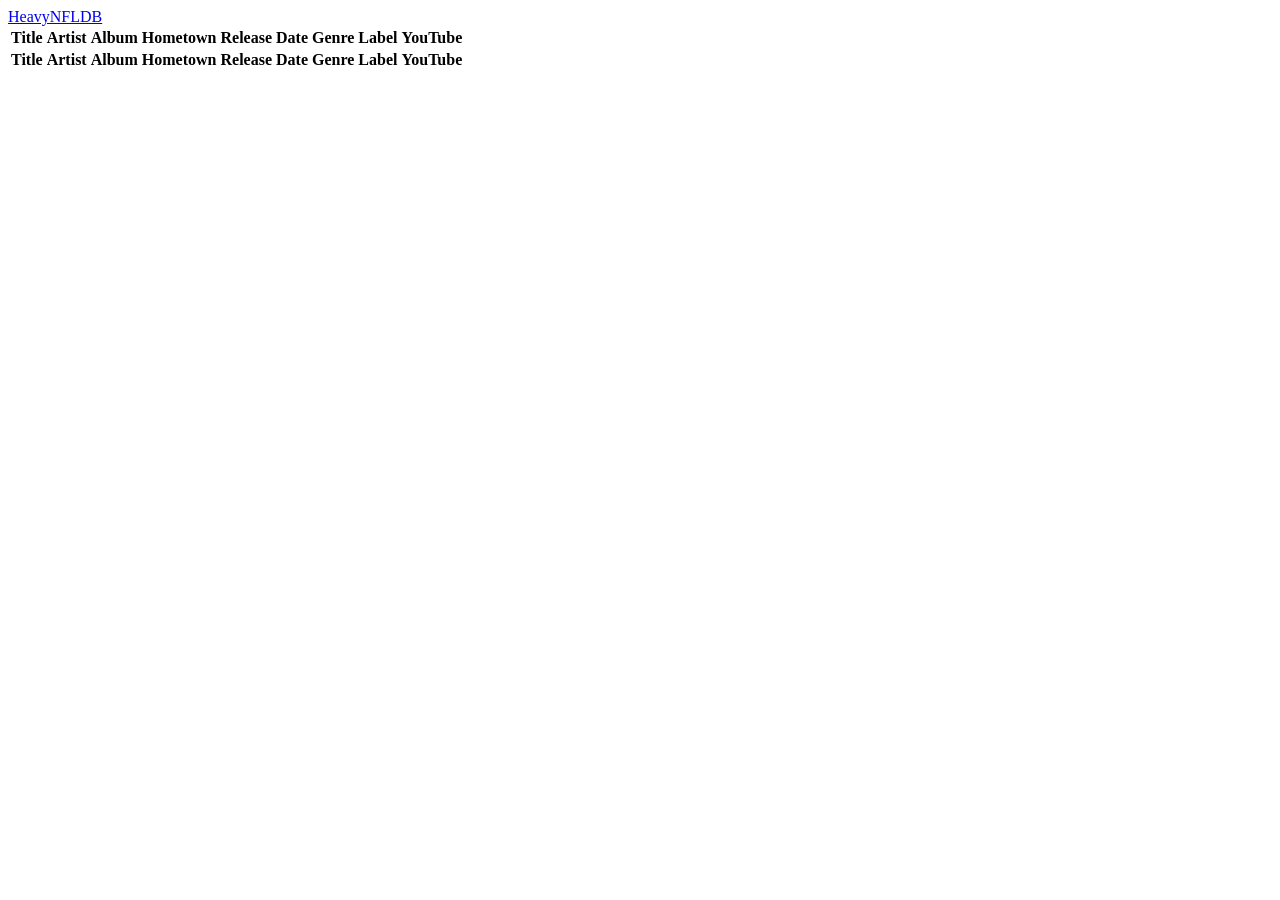
==== server/templates/index.html @ 44807bd1 "initial commit" ====
<!doctype html>
<html>
    <head>
        <title>HeavyNFLDB</title>

        <script src="https://code.jquery.com/jquery-3.7.1.min.js"></script>

        <link rel="stylesheet" type="text/css" href="//cdn.datatables.net/2.1.5/css/dataTables.dataTables.min.css">
        <script src="//cdn.datatables.net/2.1.5/js/dataTables.min.js"></script>

        <script src="/static/index.js"></script>
        <link rel="stylesheet" type="text/css" href="/static/main.css"/>
    </head>
    <body>
        <header class="header">
            <a href="/">HeavyNFLDB</a>
        </header>

        <table id="myTable" class="cell-border nowrap compact stripe">
            <thead>
                <tr>
                    <th>Title</th>
                    <th>Artist</th>
                    <th>Album</th>
                    <th>Hometown</th>
                    <th>Release Date</th>
                    <th>Genre</th>
                    <th>Label</th>
                    <th>YouTube</th>
                </tr>
            </thead>
            <tbody>
            </tbody>
            <tfoot>
                <tr>
                    <th>Title</th>
                    <th>Artist</th>
                    <th>Album</th>
                    <th>Hometown</th>
                    <th>Release Date</th>
                    <th>Genre</th>
                    <th>Label</th>
                    <th>YouTube</th>
                </tr>
            </tfoot>
        </table>
    </body>
</html>
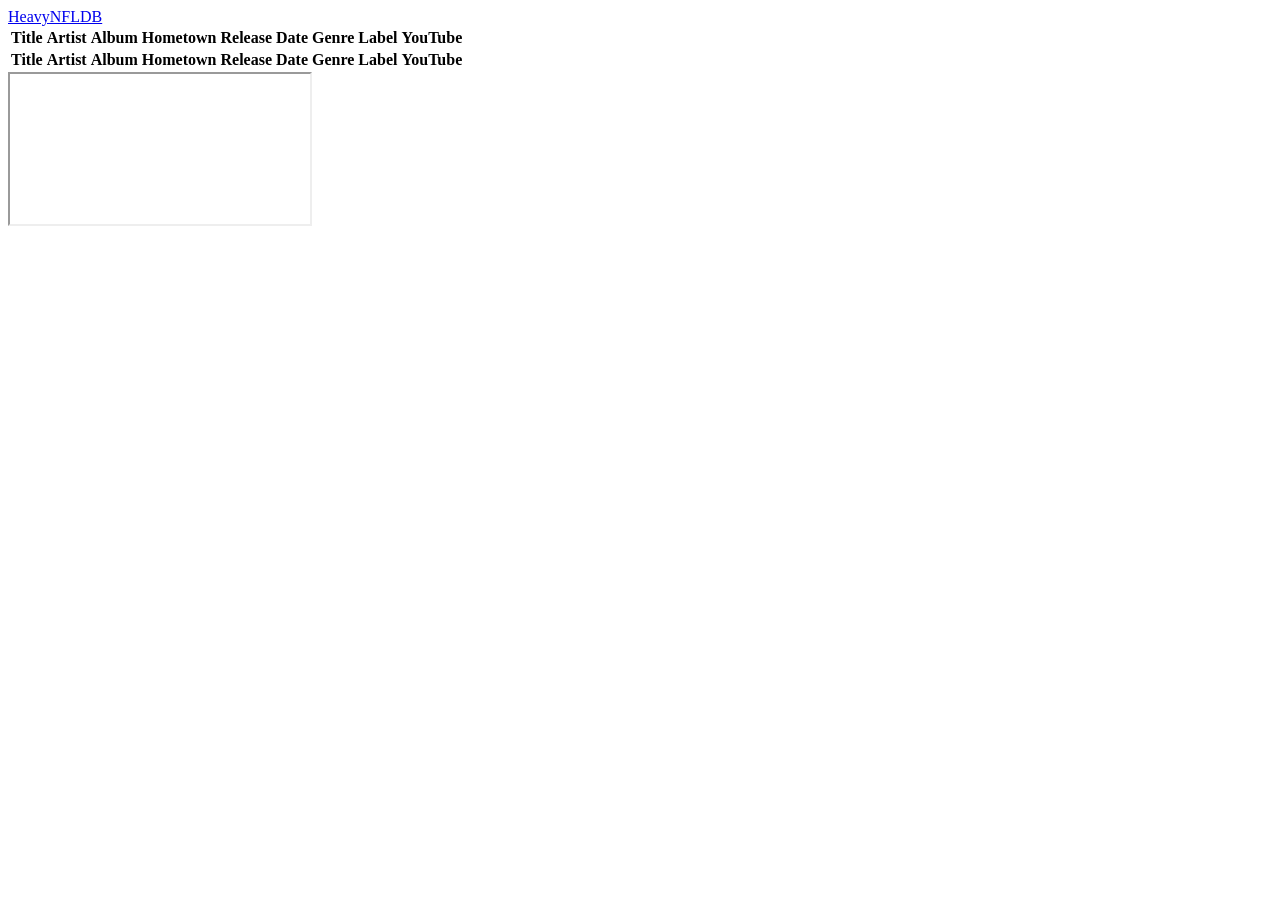
==== commit 0b206f9f: "embed yt links" ====
--- a/server/templates/index.html
+++ b/server/templates/index.html
@@ -44,5 +44,8 @@
                 </tr>
             </tfoot>
         </table>
+
+        <iframe id="yt-embed" class="yt-embed" src="">
+        </iframe>
     </body>
 </html>
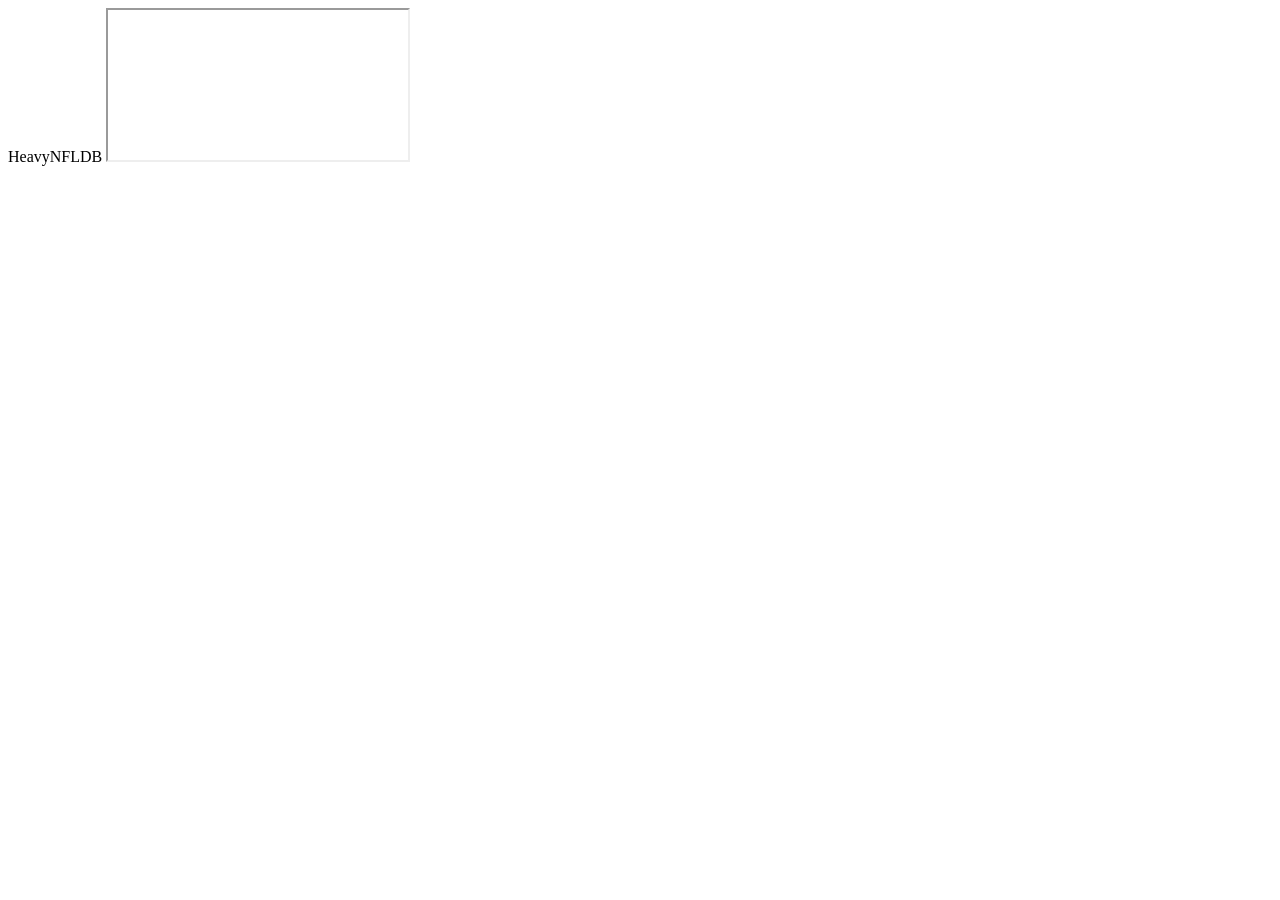
==== commit 95e1ef14: "Make app single-page with perpetual yt player" ====
--- a/server/templates/index.html
+++ b/server/templates/index.html
@@ -12,40 +12,17 @@
         <link rel="stylesheet" type="text/css" href="/static/main.css"/>
     </head>
     <body>
-        <header class="header">
+        <!-- <header class="header">
             <a href="/">HeavyNFLDB</a>
-        </header>
-
-        <table id="myTable" class="cell-border nowrap compact stripe">
-            <thead>
-                <tr>
-                    <th>Title</th>
-                    <th>Artist</th>
-                    <th>Album</th>
-                    <th>Hometown</th>
-                    <th>Release Date</th>
-                    <th>Genre</th>
-                    <th>Label</th>
-                    <th>YouTube</th>
-                </tr>
-            </thead>
-            <tbody>
-            </tbody>
-            <tfoot>
-                <tr>
-                    <th>Title</th>
-                    <th>Artist</th>
-                    <th>Album</th>
-                    <th>Hometown</th>
-                    <th>Release Date</th>
-                    <th>Genre</th>
-                    <th>Label</th>
-                    <th>YouTube</th>
-                </tr>
-            </tfoot>
-        </table>
+        </header> -->
+        <span class="header table-link" onclick="tableClick()">
+            HeavyNFLDB
+        </span>
 
         <iframe id="yt-embed" class="yt-embed" src="">
         </iframe>
+
+        <div id="subpage"></div>
+
     </body>
 </html>
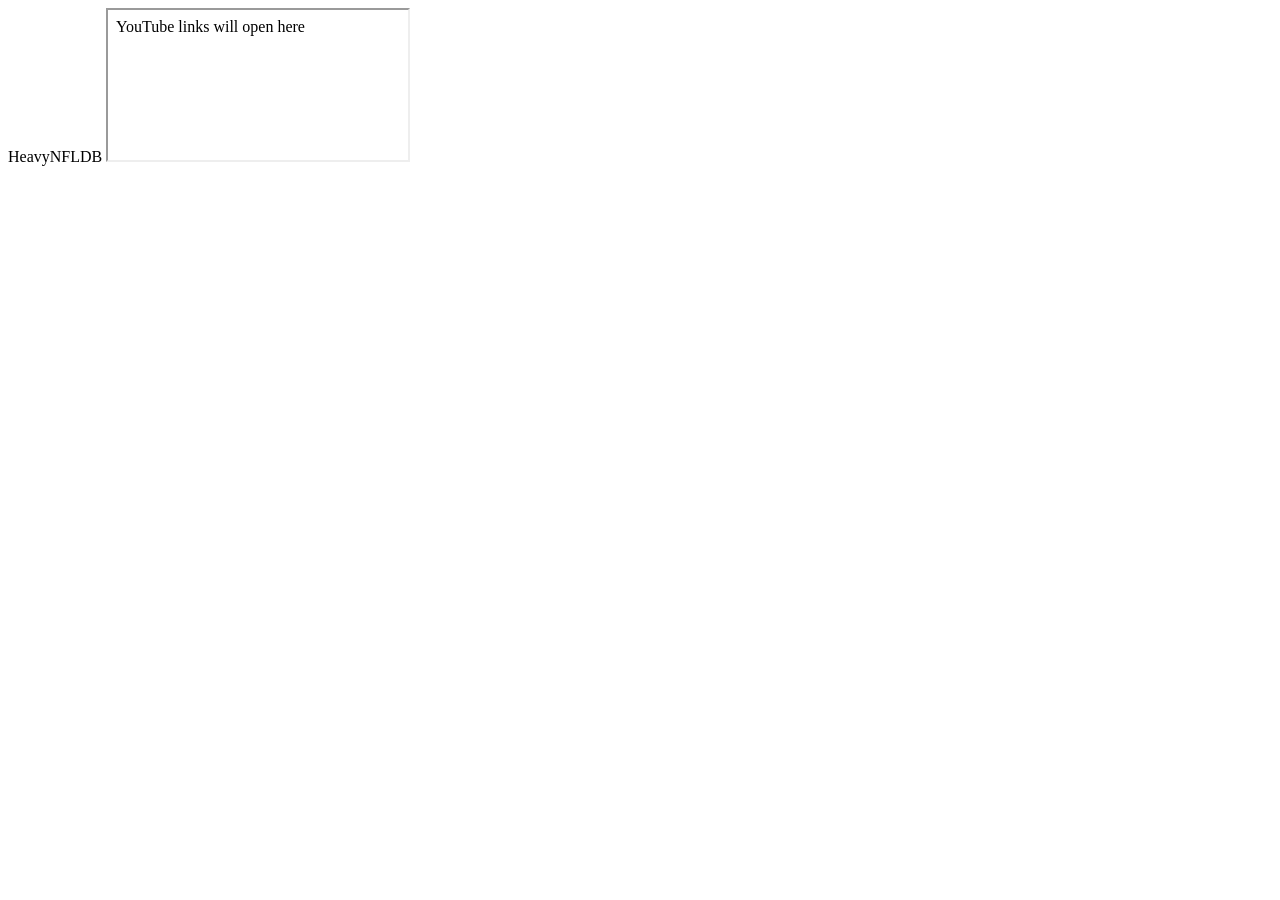
==== commit 0fcac5a5: "Add empty state" ====
--- a/server/templates/index.html
+++ b/server/templates/index.html
@@ -12,14 +12,11 @@
         <link rel="stylesheet" type="text/css" href="/static/main.css"/>
     </head>
     <body>
-        <!-- <header class="header">
-            <a href="/">HeavyNFLDB</a>
-        </header> -->
         <span class="header table-link" onclick="tableClick()">
             HeavyNFLDB
         </span>
 
-        <iframe id="yt-embed" class="yt-embed" src="">
+        <iframe id="yt-embed" class="yt-embed" src="" srcdoc="<link rel='stylesheet' type='text/css' href='/static/empty-frame.css'/><div class='yt-embed-empty'>YouTube links will open here</div>">
         </iframe>
 
         <div id="subpage"></div>
